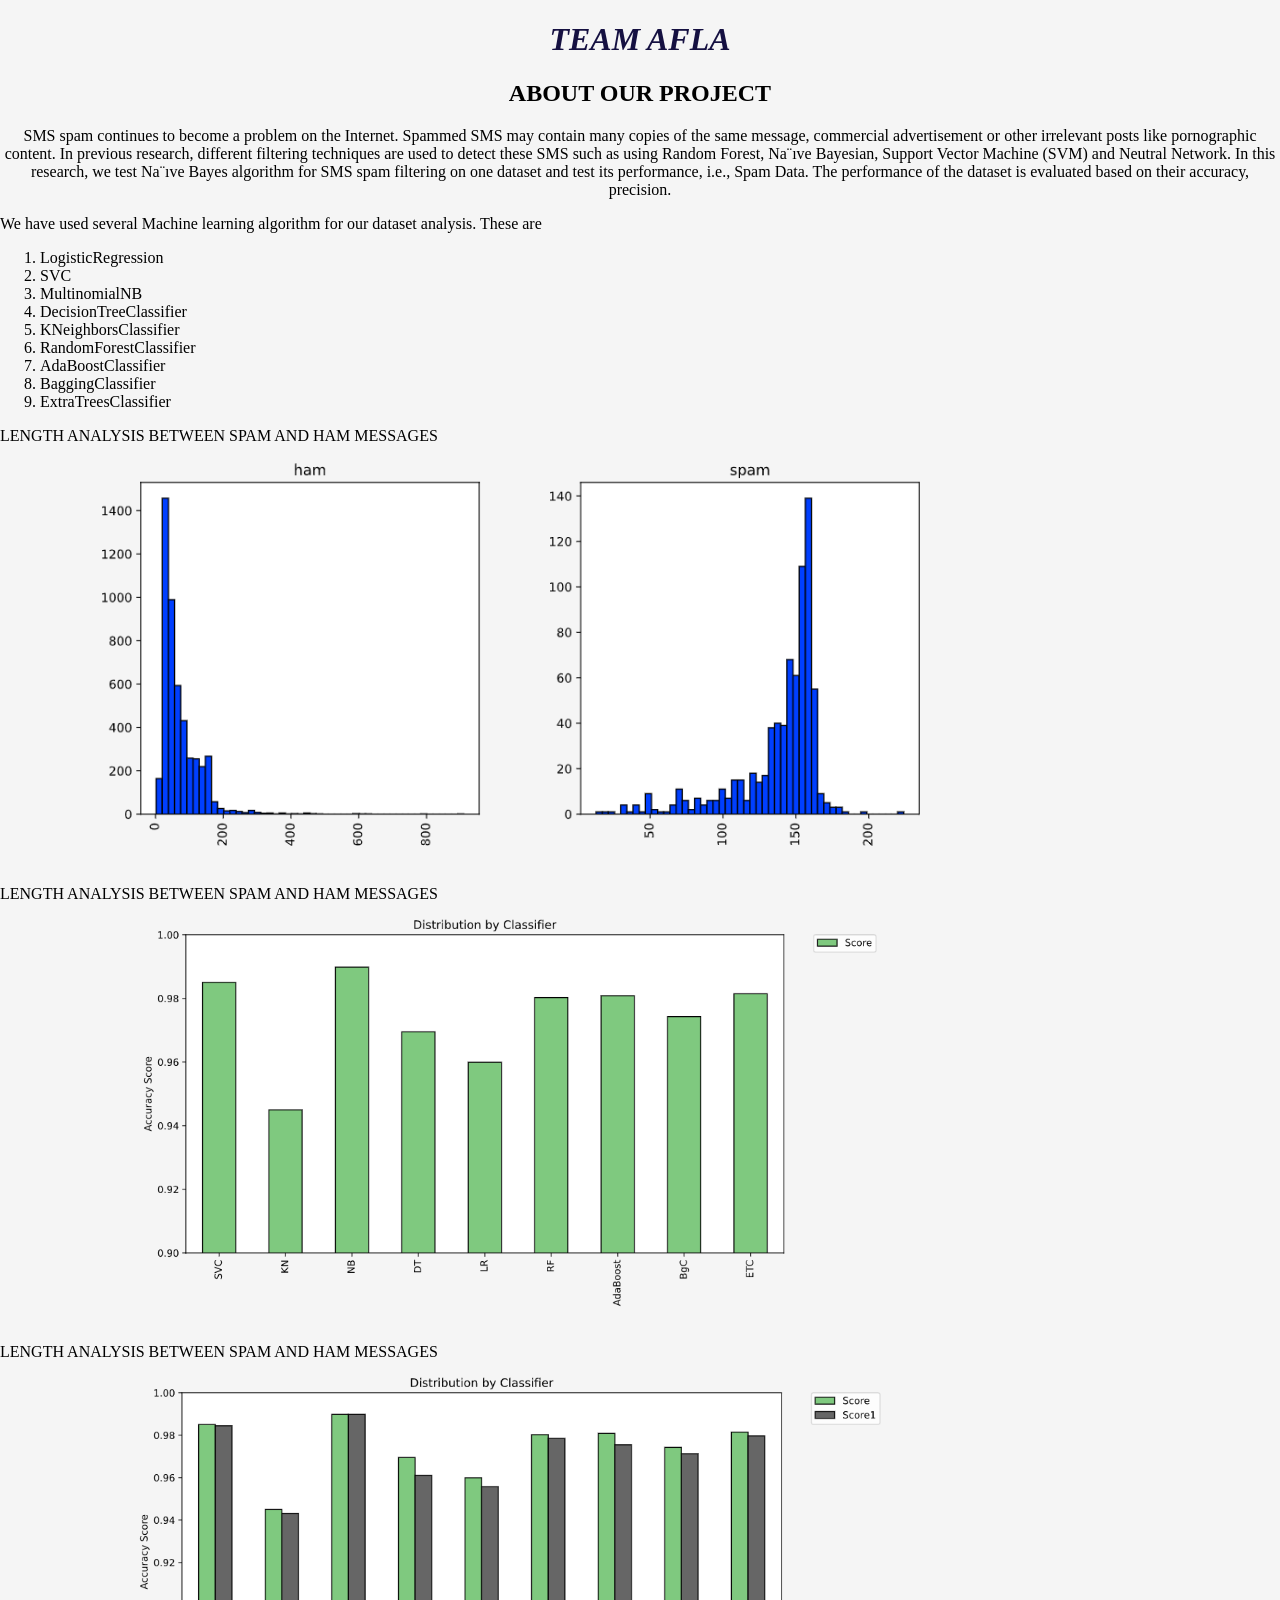
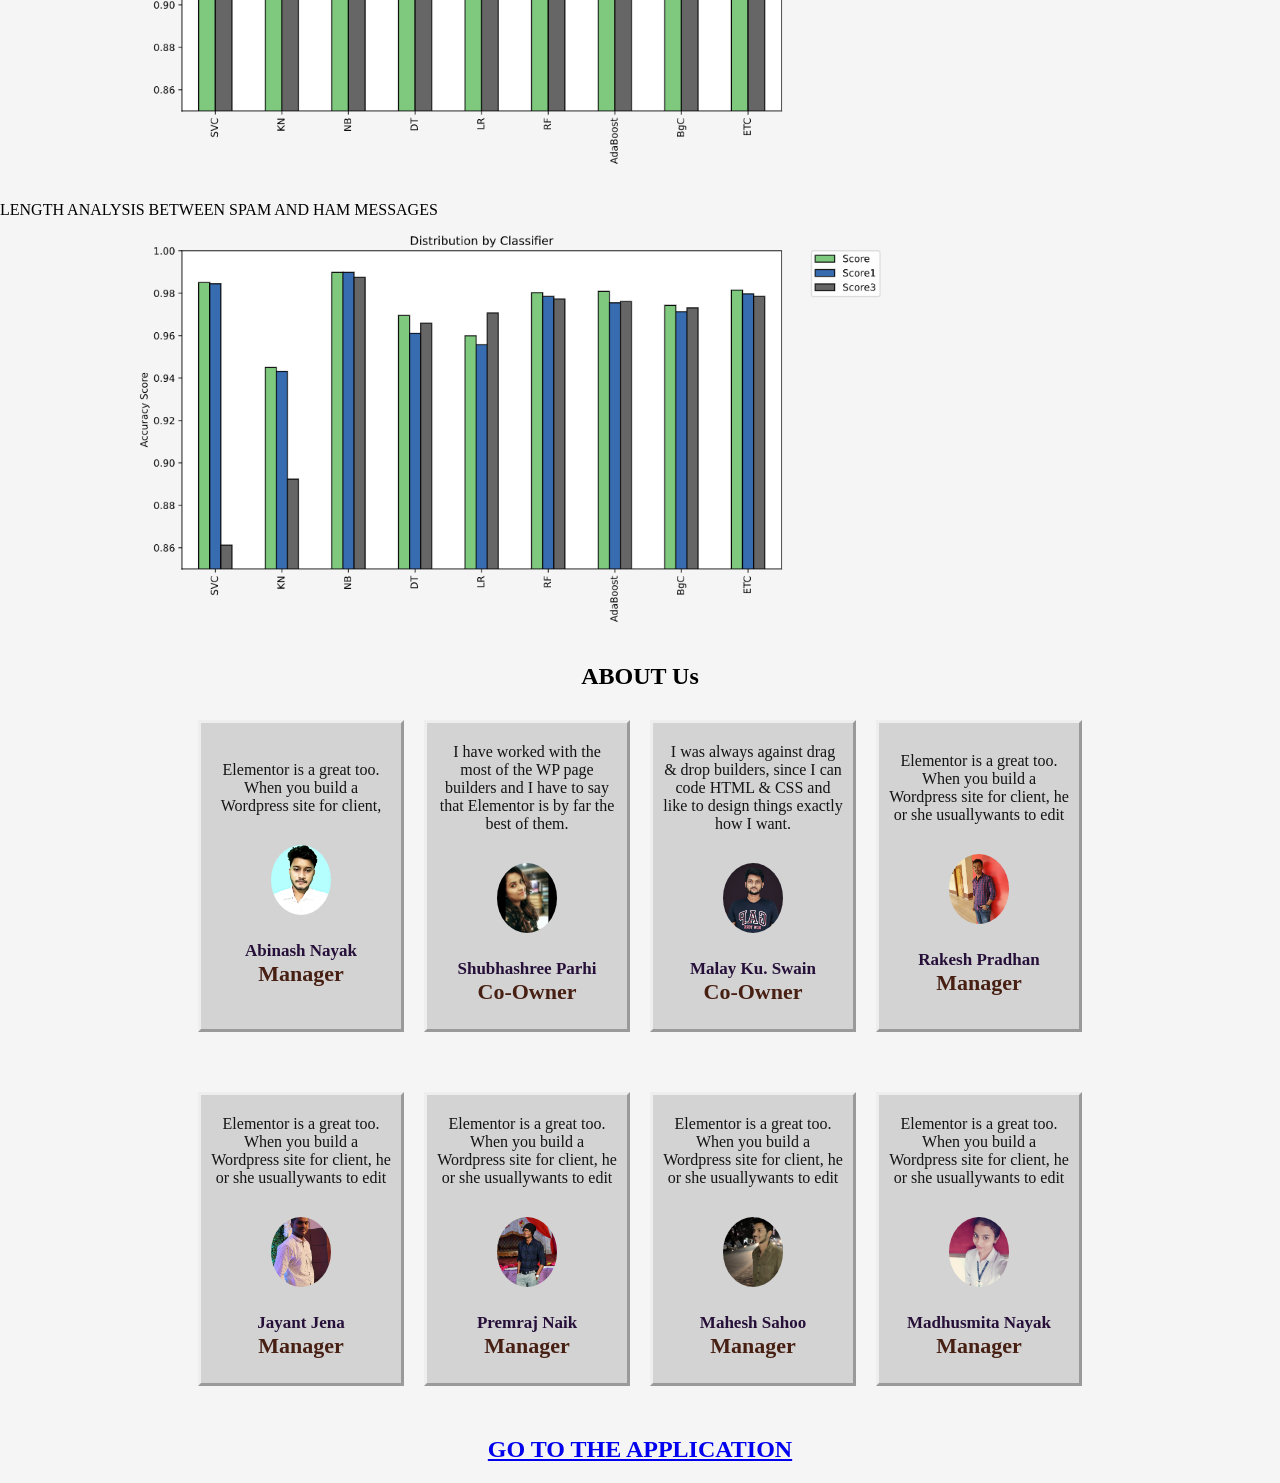
==== index.html @ c689f65f "flask and web page connected some styling need to complete" ====
<!DOCTYPE html>

    <head>
        <meta charset="utf-8">
        <meta http-equiv="X-UA-Compatible" content="IE=edge">
        <title>design</title>
        <meta name="description" content="">
        <meta name="viewport" content="width=device-width, initial-scale=1">
        <link rel="stylesheet" type="text/css" href="style.css">
        
    </head>
    <body>
      <h1>TEAM AFLA</h1>
        <h2>ABOUT OUR PROJECT</h2>
        <p class="about">SMS spam continues to become a problem on the Internet. Spammed SMS may contain
          many copies of the same message, commercial advertisement or other irrelevant posts like
          pornographic content. In previous research, different filtering techniques are used to detect
          these SMS such as using Random Forest, Na¨ıve Bayesian, Support Vector Machine (SVM)
          and Neutral Network. In this research, we test Na¨ıve Bayes algorithm for SMS spam filtering
          on one dataset and test its performance, i.e., Spam Data. The
          performance of the dataset is evaluated based on their accuracy, precision.
          </p>
          <p>
            We have used several Machine learning algorithm for our dataset analysis.
            These are
            <ol>
              <li>LogisticRegression</li>
              <li>SVC</li>
              <li>MultinomialNB</li>
              <li>DecisionTreeClassifier</li>
              <li>KNeighborsClassifier</li>
              <li>RandomForestClassifier</li>
              <li>AdaBoostClassifier</li>
              <li>BaggingClassifier</li>
              <li>ExtraTreesClassifier</li>
            </ol>
          </p>
        <p><span>LENGTH ANALYSIS BETWEEN SPAM AND HAM MESSAGES</span>
        <img class="data_img" src="./data_img/height.png" alt="">
        </p>

        <p><span>LENGTH ANALYSIS BETWEEN SPAM AND HAM MESSAGES</span>
          <img class="data_img" src="./data_img/img1.png" alt="">
        </p>

        <p><span>LENGTH ANALYSIS BETWEEN SPAM AND HAM MESSAGES</span>
          <img class="data_img" src="./data_img/img2.png" alt="">
        </p>

        <p><span>LENGTH ANALYSIS BETWEEN SPAM AND HAM MESSAGES</span>
          <img class="data_img" src="./data_img/img3.png" alt="">
        </p>
          <h2>ABOUT us</h2>
       <div class="container_1">
       
          <div class="boxes">
              <p class="details">Elementor is a great too. When you build a Wordpress site for client, 
                <img class="img" src="abhi.jpg" alt="">
               </p>
               <h2 class="name">
               Abinash Nayak
                <span id= "degn">
                    Manager
                </span>
            </h2>
              
            </div>

          <div class="boxes">
              <p class="details">I have worked with the most of the WP page builders and I have to say that Elementor is by far the best of them. 
                <img class="img" src="cartoon.jpg" alt="">
              </p>
              <h2 class="name">
                Shubhashree Parhi
                <span id= "degn">
                    Co-Owner
                </span>
                

            </h2>
          </div>
          <div class="boxes">
              <p class="details">I was always against drag & drop builders, since I can code HTML & CSS and like to design things exactly how I want.
                <img class="img" src="malu.jpg" alt="">
              </p>
              <h2 class="name">
                  Malay Ku. Swain
                  <span id= "degn">
                    Co-Owner
                </span>
              </h2>
          </div>
          <div class="boxes">
            <p class="details">Elementor is a great too. When you build a Wordpress site for client, he or she usuallywants to edit
              <img class="img" src="rakesh.jpg" alt="">
             </p>
             <h2 class="name">
             Rakesh Pradhan
              <span id= "degn">
                  Manager
              </span>
          </h2>
            
          </div>
        </div>
        <div class="container_2">
          
          <div class="boxes">
            <p class="details">Elementor is a great too. When you build a Wordpress site for client, he or she usuallywants to edit
              <img class="img" src="jayant.jpg" alt="">
             </p>
             <h2 class="name">
             Jayant Jena
              <span id= "degn">
                  Manager
              </span>
          </h2>
            
          </div>
          <div class="boxes">
            <p class="details">Elementor is a great too. When you build a Wordpress site for client, he or she usuallywants to edit
              <img class="img" src="prem.jpg" alt="">
             </p>
             <h2 class="name">
             Premraj Naik
              <span id= "degn">
                  Manager
              </span>
          </h2>
            
          </div>
          <div class="boxes">
            <p class="details">Elementor is a great too. When you build a Wordpress site for client, he or she usuallywants to edit
              <img class="img" src="mahesh.jpg" alt="">
             </p>
             <h2 class="name">
             Mahesh Sahoo
              <span id= "degn">
                  Manager
              </span>
          </h2>
            
          </div>
          <div class="boxes">
            <p class="details">Elementor is a great too. When you build a Wordpress site for client, he or she usuallywants to edit
              <img class="img" src="para.jpg" alt="">
             </p>
             <h2 class="name">
             Madhusmita Nayak
              <span id= "degn">
                  Manager
              </span>
          </h2>
            
          </div>
       </div>
       <h2>
         <a href="http://127.0.0.1:5000">GO TO THE APPLICATION</a>
       </h2>
        
        
    </body>
</html>
---- style.css ----
body{
    padding: 0px;
    margin: 0px auto;
    background-color:whitesmoke;
    
}
.container_1{
    box-sizing: border-box;
    margin: 40px;
    margin-top: 15px;
    display: flex;
    flex-direction: row;
    justify-content: center;
    justify-self: center;

}
.container_2{
    box-sizing: border-box;
    margin: 40px;
    display: flex;
    flex-direction: row;
    justify-content: center;
    justify-self: center;

}
.boxes{
    padding: 10px;
    position: relative;
    margin:10px;
    background-color:lightgray;
    border-style: outset;
    width:180px;
    display: flex;
    flex-direction: column;
    justify-self: center;
    justify-content: center;
    justify-items: center;
    
}   
    
.details{
    color: rgb(20, 20, 20);
    margin-right: px;
    font-style: bold;
    text-align: center;
    font-size: medium;
    margin-left: px;
    margin-top: 10px;
}
.img{
    margin: auto;
    margin-top: 20px;
    height: 70px;
    width: 60px;
    border-radius: 50%;
    object-position: center;
    display: flex;
    justify-content:space-around;
    
    align-items: flex-end;
    object-fit: cover;
}    


.name{
    color: rgba(28, 4, 48, 0.945);
    margin-top: 0px;
    font-size: 17px;
    text-align: center;
    display: flex;
    flex-direction: column;
    align-content: flex-start;
}
#degn{
    color: rgb(71, 31, 19);
    font-size: 22px;
}
h1{
    color: rgb(21, 16, 65);
    text-align: center;
    font-style: italic;
}
img{
    padding: 10px;
    margin: auto;
    width: 150px;
    height: 50px;
    object-position: center;
    object-fit: contain;
    align-items: center;
}
h2{
   padding: 0px;
    text-transform: capitalize;
    text-align: center;
    

}
.about{
    padding: 0px;
    text-align: center;
}
.box{
    margin: 0px;
    width:350px;
    border-radius: 80px;
    padding: 7px;
    padding-left: 10px;
    border-color: rgb(82, 41, 12);
    
    text-transform: capitalize;
    font-style: italic;
   

}
.data_img{
    height: 400px;
    width: 1000px;
}
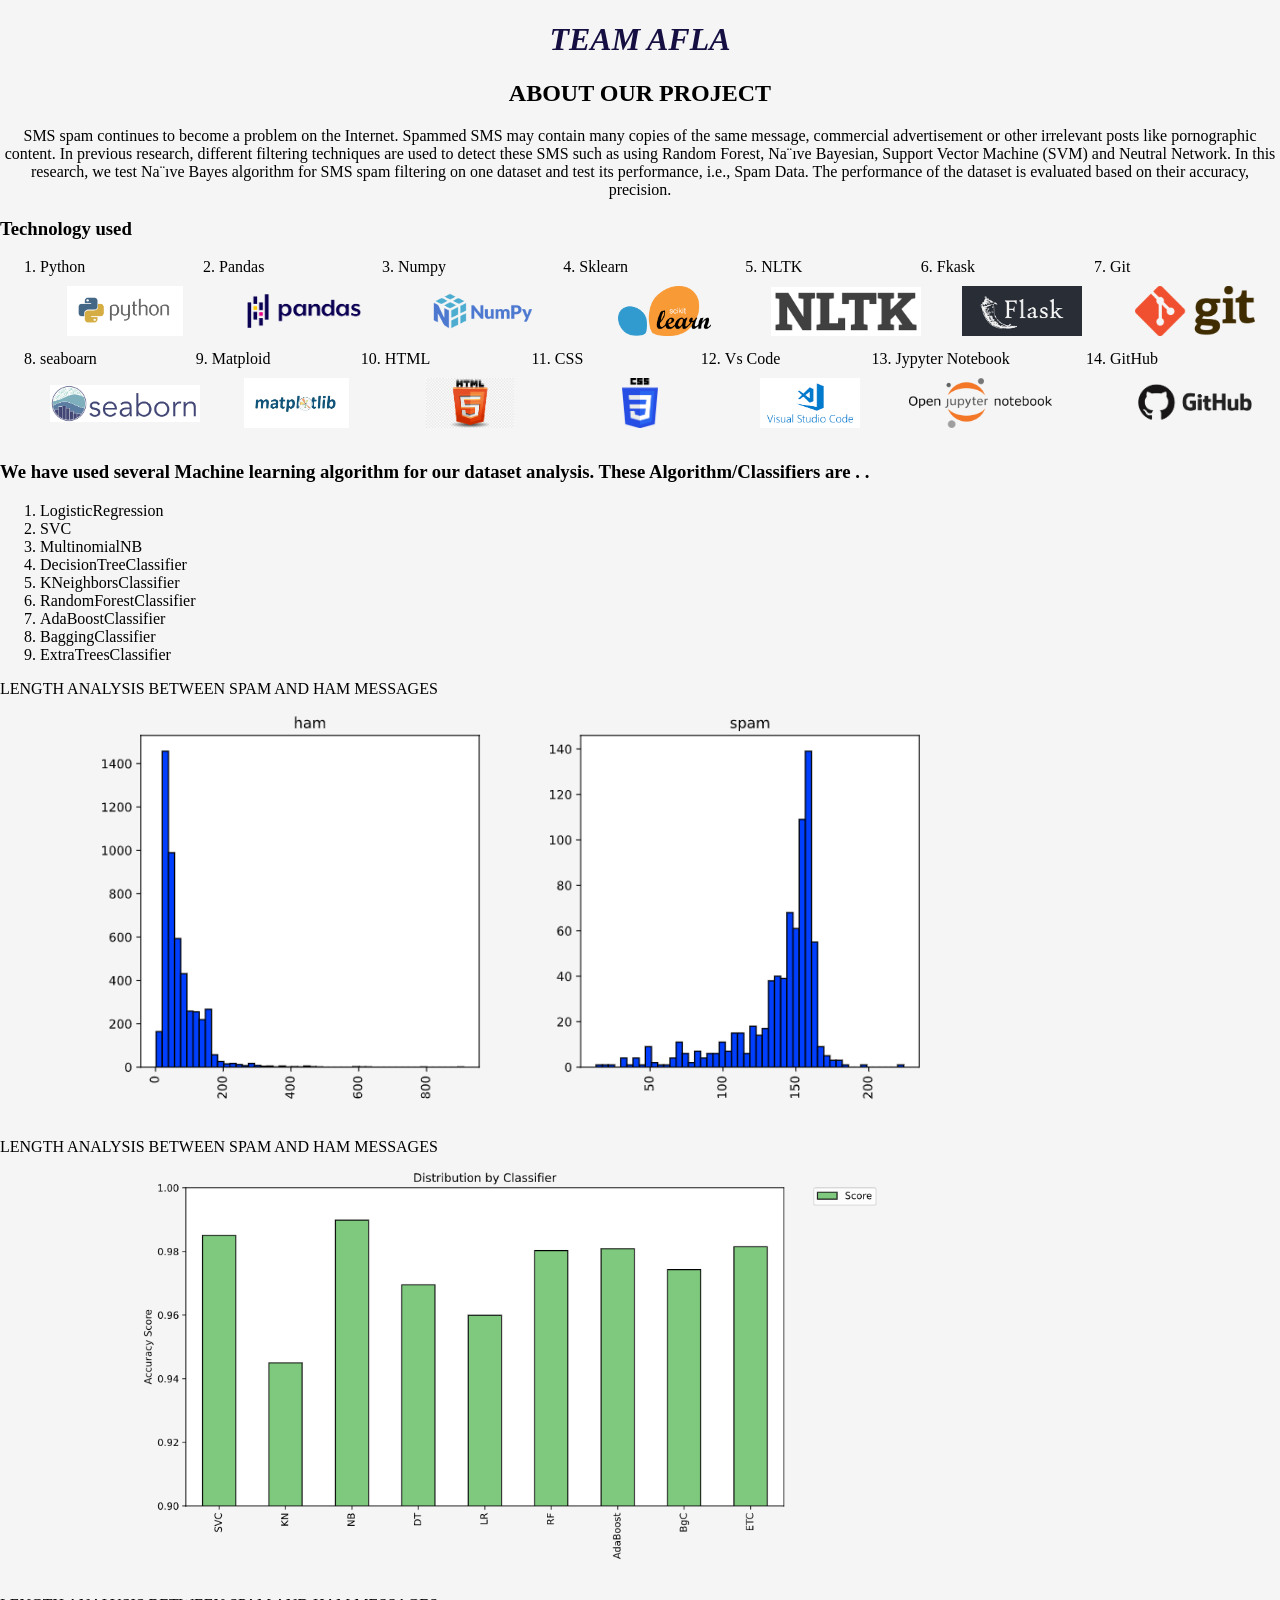
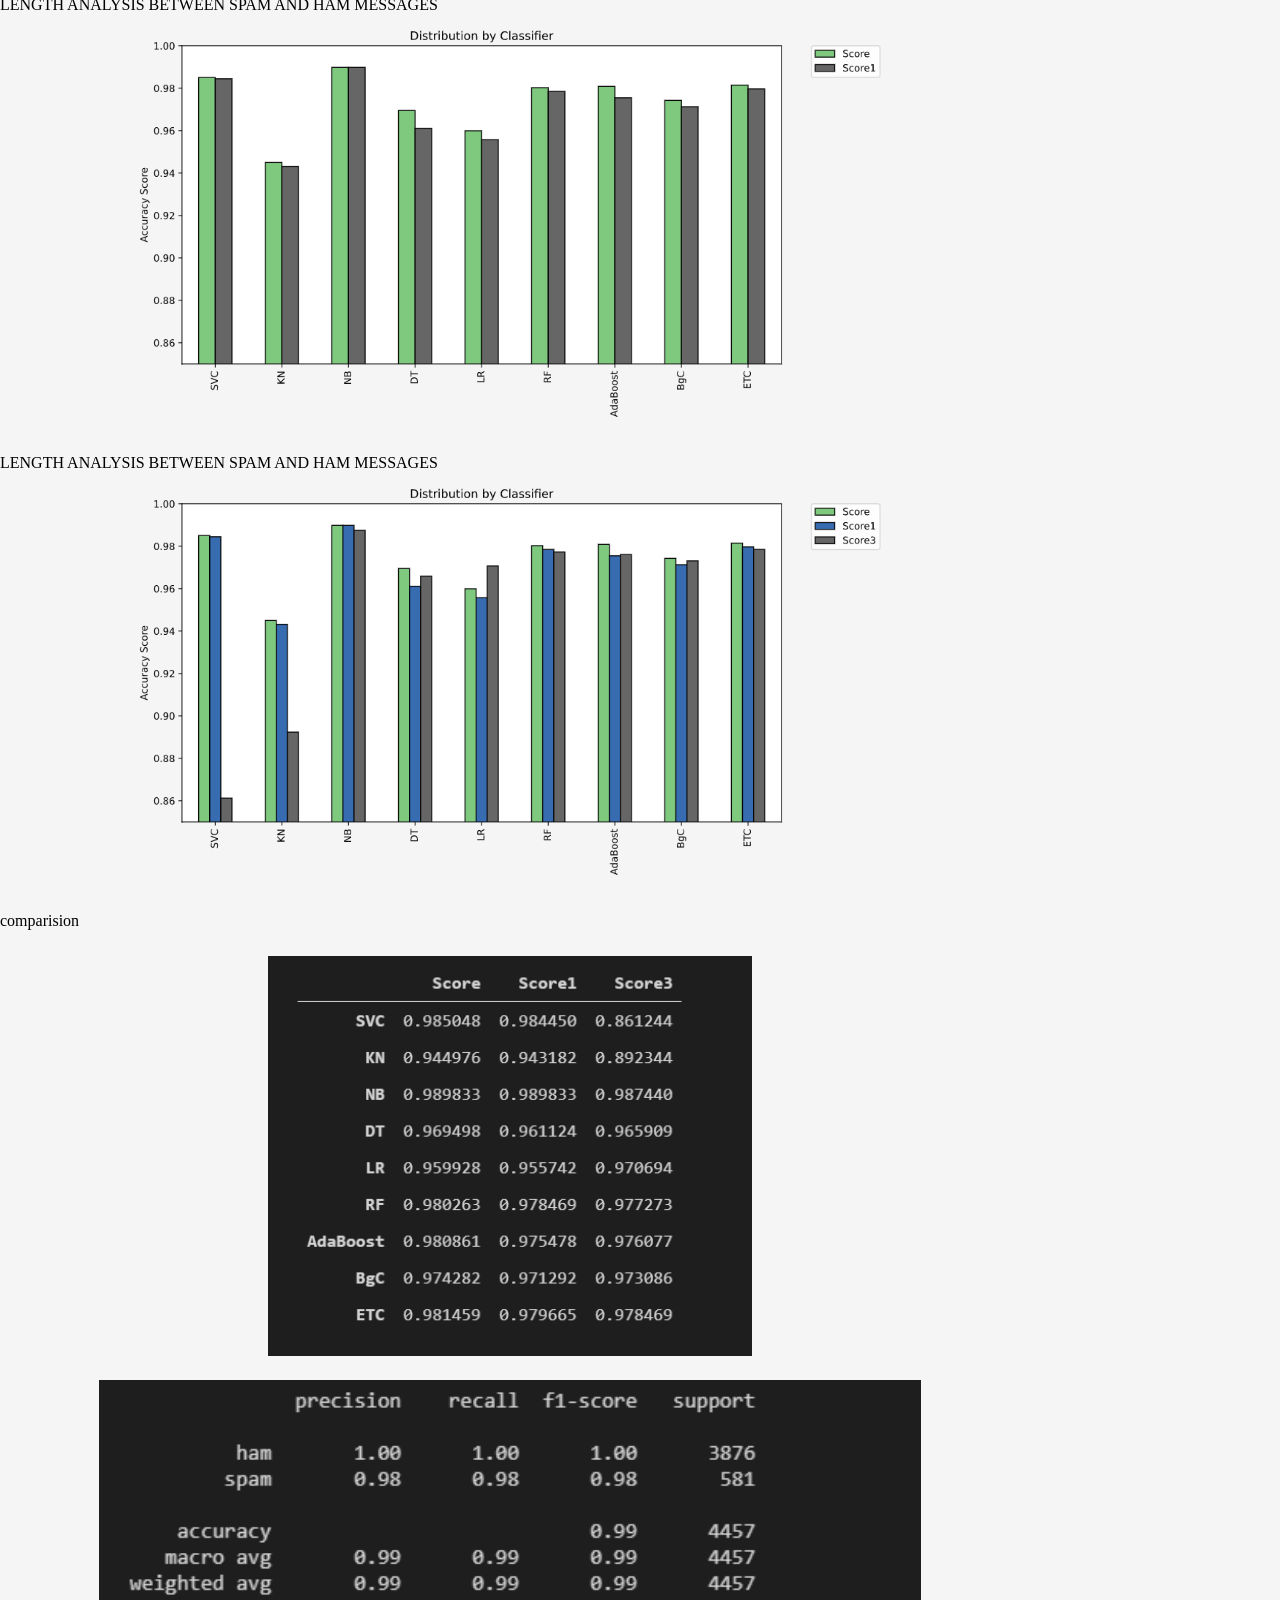
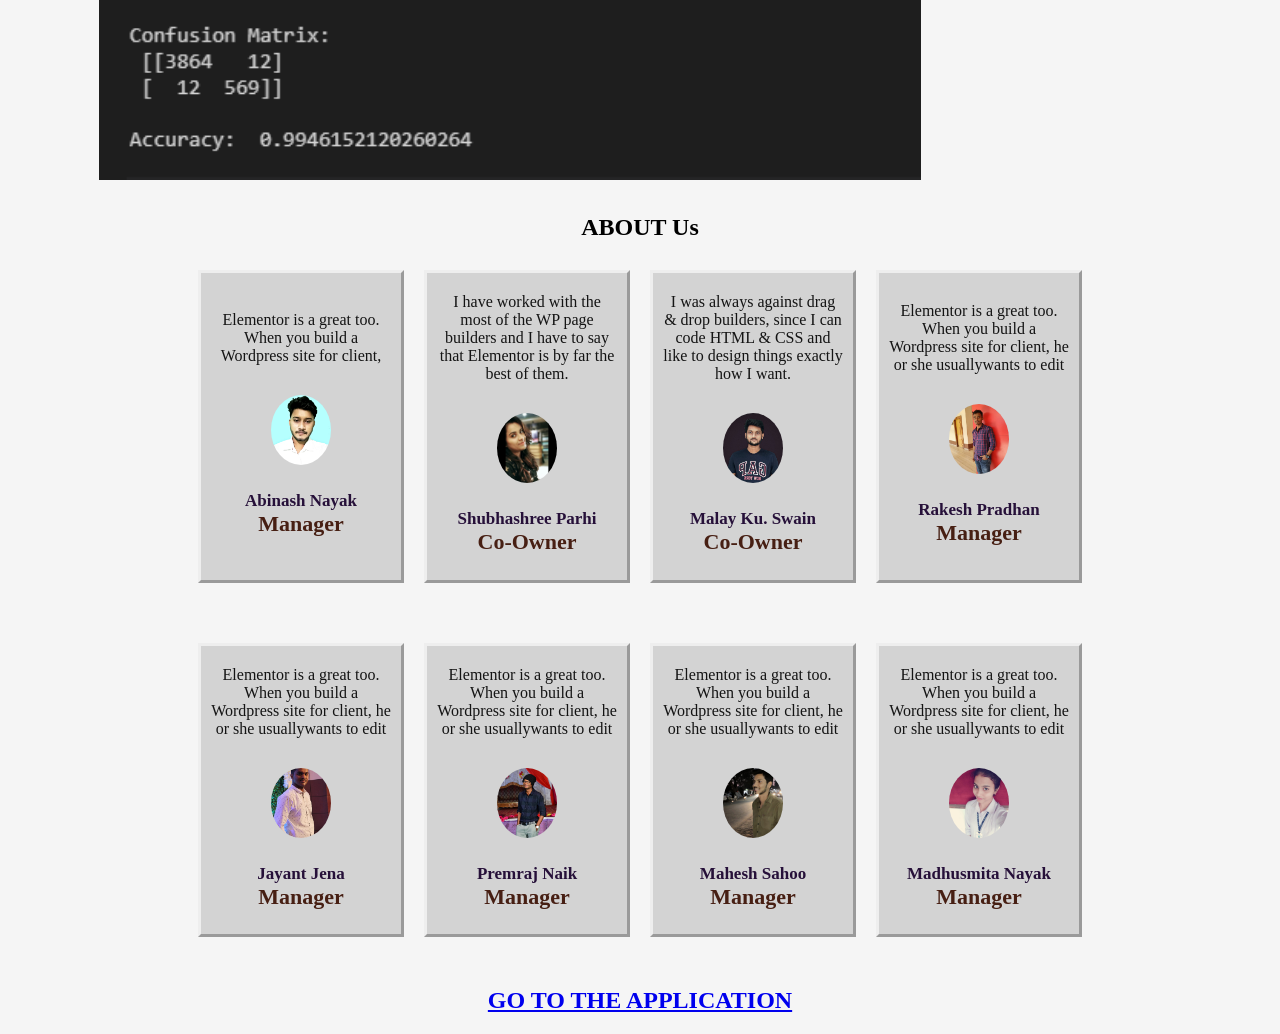
==== commit 072b4e3a: "some design changed" ====
--- a/index.html
+++ b/index.html
@@ -21,8 +21,35 @@
           performance of the dataset is evaluated based on their accuracy, precision.
           </p>
           <p>
-            We have used several Machine learning algorithm for our dataset analysis.
-            These are
+            <h3>Technology used</h3>
+            <div>
+              <ol class="logos">
+                <div class="logo1head">
+                  <li class="logo1">Python <img src="./logos/python.png" alt=""></li>
+                <li class="logo1">Pandas <img src="./logos/pandas.png" alt=""></li>
+                <li class="logo1">Numpy <img src="./logos/numpy.png" alt=""></li>
+                <li class="logo1">Sklearn <img src="./logos/sklearn.png" alt=""></li>
+                <li class="logo1">NLTK <img src="./logos/nltk.png" alt=""></li>
+                <li class="logo1">Fkask <img src="./logos/flask.png" alt=""></li>
+                <li class="logo1">Git <img src="./logos/git.png" alt=""></li>
+                </div>
+                
+                <div class="logo2head">
+                  <li class="logo2">seaboarn <img src="./logos/seaborn.png" alt=""></li>
+                <li class="logo2">Matploid <img src="./logos/matploid.jpeg" alt=""></li>
+                <li class="logo2">HTML <img src="./logos/html.png" alt=""></li>
+                <li class="logo2">CSS <img src="./logos/css.png" alt=""></li>
+                <li class="logo2">Vs Code <img src="./logos/vscode.png" alt=""></li>
+                <li class="logo2">Jypyter Notebook <img src="./logos/jupyter.jpg" alt=""></li>
+                <li class="logo2">GitHub <img src="./logos/github.png" alt=""></li>
+                </div>
+                
+              </ol>
+            </div>
+            <h3>
+              We have used several Machine learning algorithm for our dataset analysis.
+              These Algorithm/Classifiers are . .
+            </h3>
             <ol>
               <li>LogisticRegression</li>
               <li>SVC</li>
@@ -49,6 +76,15 @@
 
         <p><span>LENGTH ANALYSIS BETWEEN SPAM AND HAM MESSAGES</span>
           <img class="data_img" src="./data_img/img3.png" alt="">
+        </p>
+        <p><span>comparision</span>
+          <div>
+            <img class="data_img" src="./logos/Capture.PNG" alt="">
+          </div>
+          <div>
+            <img class="data_img" src="./logos/Capture1.PNG" alt="">
+          </div>
+          
         </p>
           <h2>ABOUT us</h2>
        <div class="container_1">
--- a/style.css
+++ b/style.css
@@ -116,4 +116,14 @@
 .data_img{
     height: 400px;
     width: 1000px;
+}
+.logos{
+    display: flex;
+    flex-direction: column;
+}
+.logo1head{
+display: flex;
+}
+.logo2head{
+display: flex;
 }
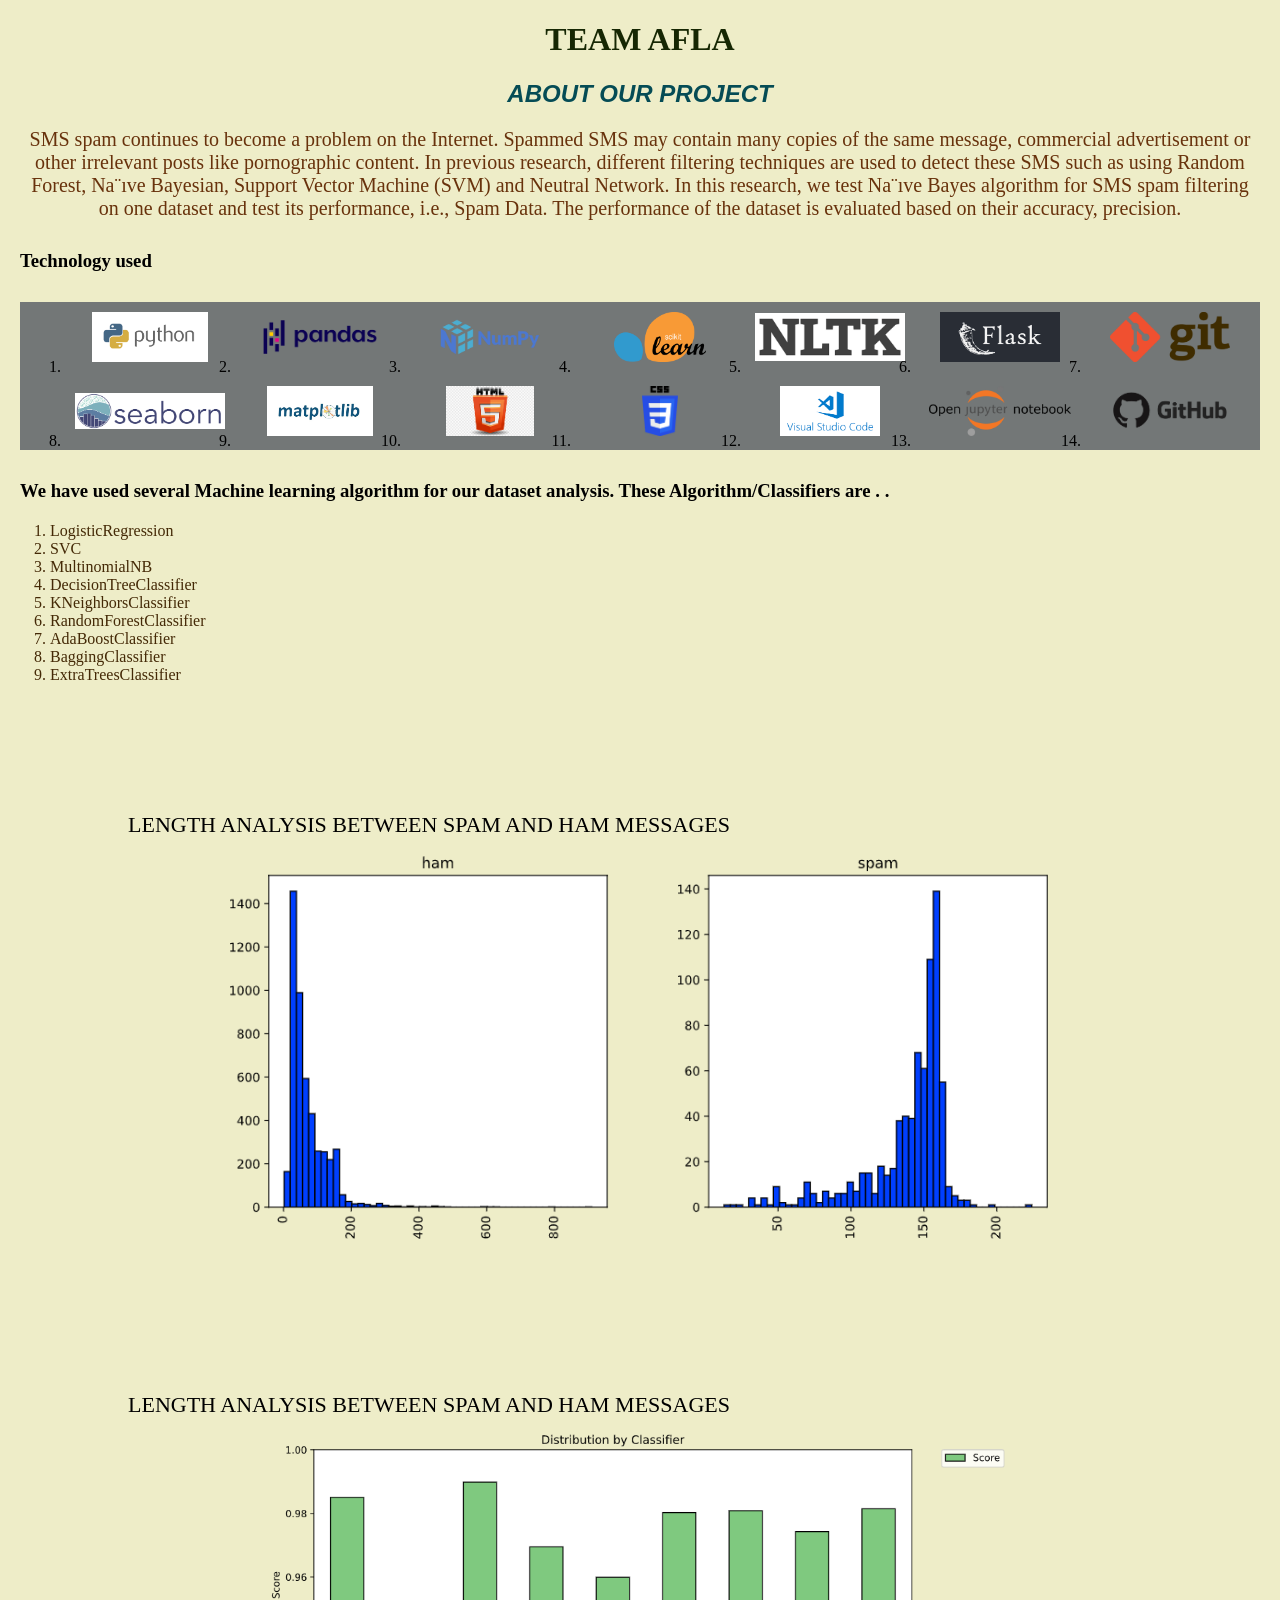
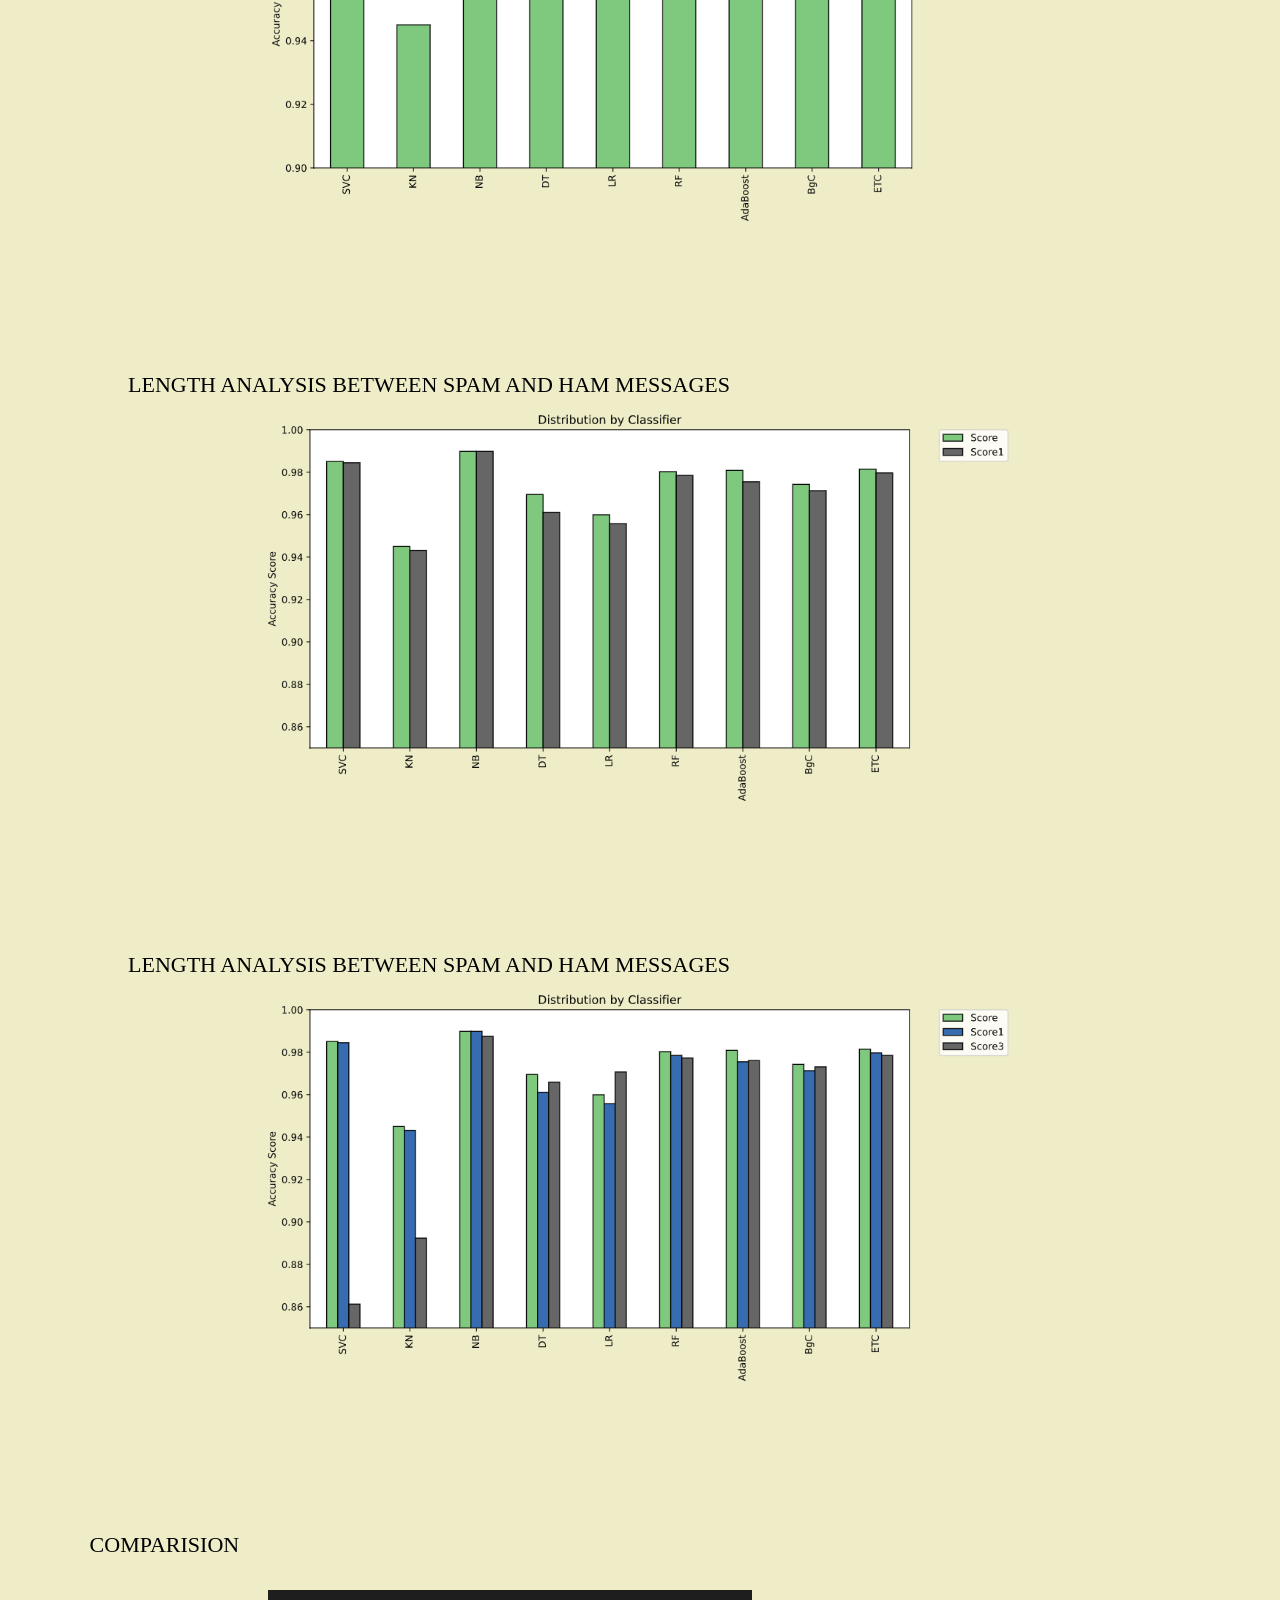
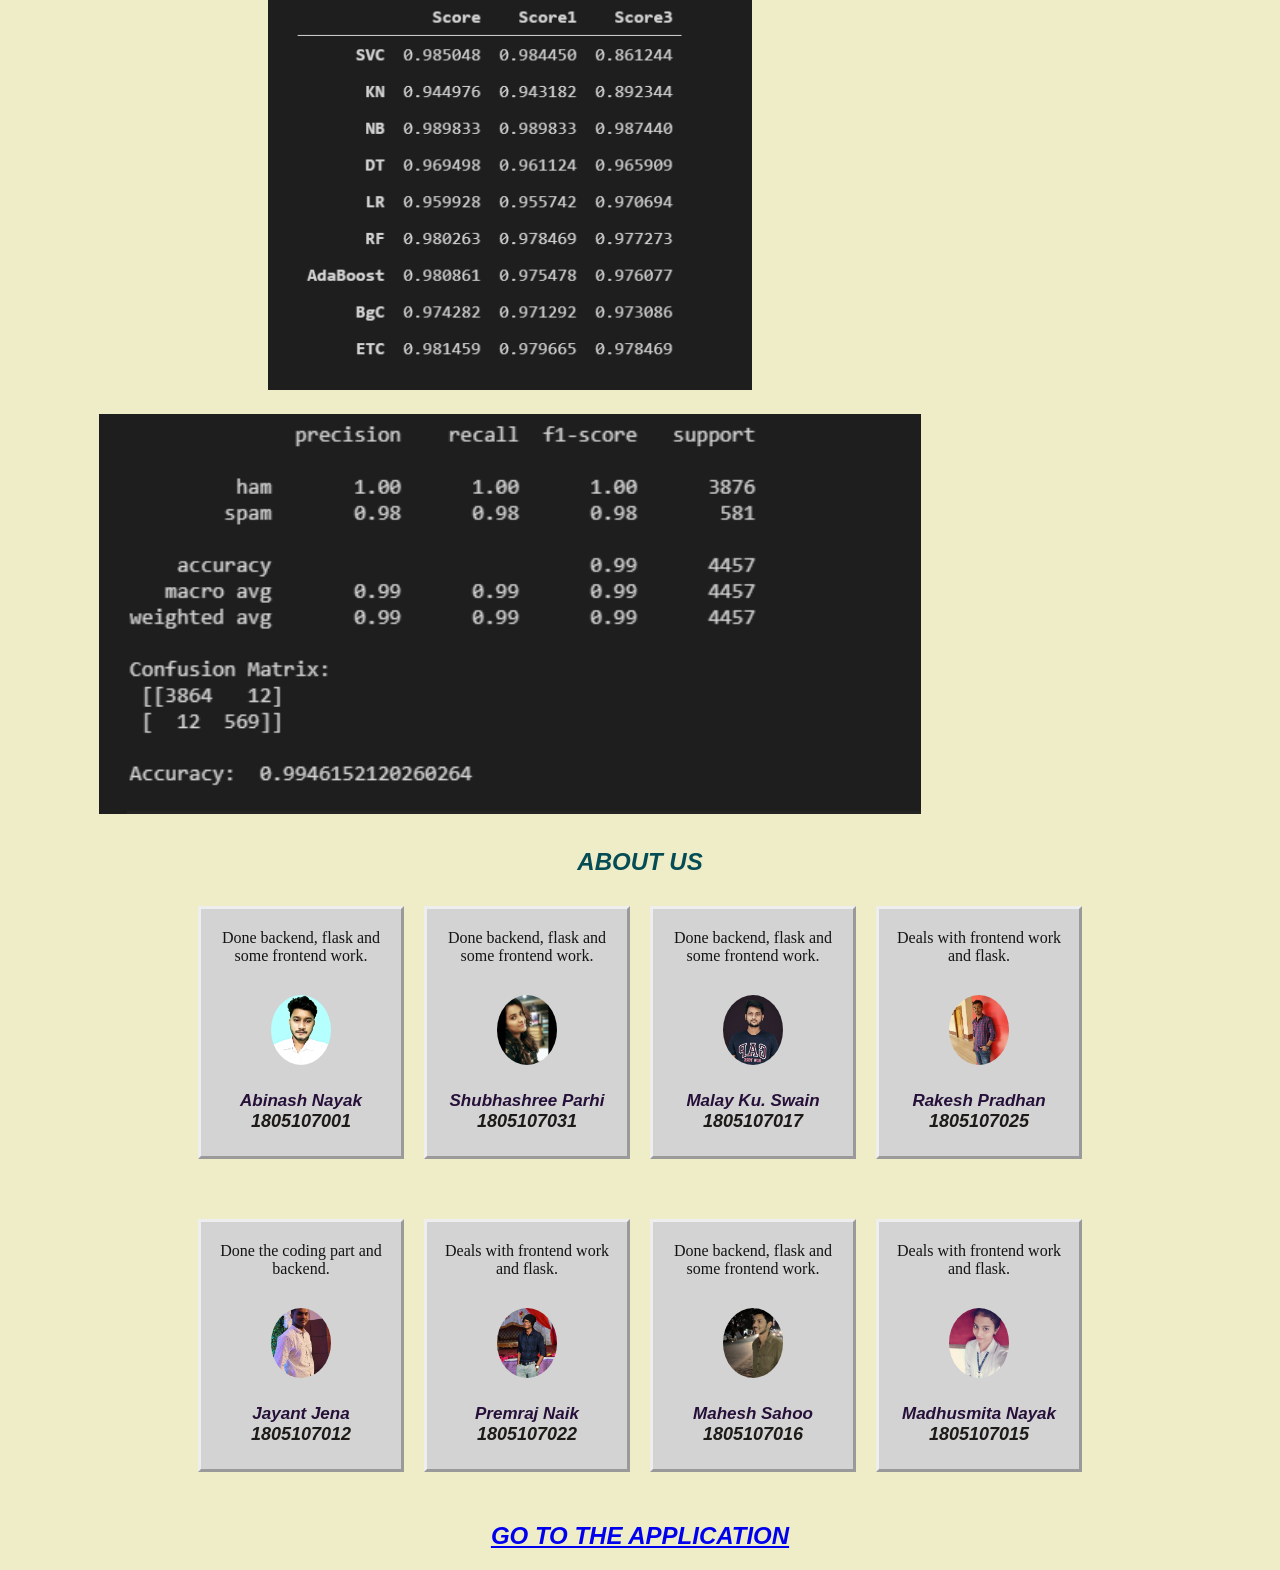
==== commit 096c8046: "1st page design still need to complete" ====
--- a/index.html
+++ b/index.html
@@ -25,23 +25,23 @@
             <div>
               <ol class="logos">
                 <div class="logo1head">
-                  <li class="logo1">Python <img src="./logos/python.png" alt=""></li>
-                <li class="logo1">Pandas <img src="./logos/pandas.png" alt=""></li>
-                <li class="logo1">Numpy <img src="./logos/numpy.png" alt=""></li>
-                <li class="logo1">Sklearn <img src="./logos/sklearn.png" alt=""></li>
-                <li class="logo1">NLTK <img src="./logos/nltk.png" alt=""></li>
-                <li class="logo1">Fkask <img src="./logos/flask.png" alt=""></li>
-                <li class="logo1">Git <img src="./logos/git.png" alt=""></li>
+                  <li class="logo1"> <img src="./logos/python.png" alt=""></li>
+                <li class="logo1"> <img src="./logos/pandas.png" alt=""></li>
+                <li class="logo1"><img src="./logos/numpy.png" alt=""></li>
+                <li class="logo1"> <img src="./logos/sklearn.png" alt=""></li>
+                <li class="logo1"> <img src="./logos/nltk.png" alt=""></li>
+                <li class="logo1"> <img src="./logos/flask.png" alt=""></li>
+                <li class="logo1"> <img src="./logos/git.png" alt=""></li>
                 </div>
                 
                 <div class="logo2head">
-                  <li class="logo2">seaboarn <img src="./logos/seaborn.png" alt=""></li>
-                <li class="logo2">Matploid <img src="./logos/matploid.jpeg" alt=""></li>
-                <li class="logo2">HTML <img src="./logos/html.png" alt=""></li>
-                <li class="logo2">CSS <img src="./logos/css.png" alt=""></li>
-                <li class="logo2">Vs Code <img src="./logos/vscode.png" alt=""></li>
-                <li class="logo2">Jypyter Notebook <img src="./logos/jupyter.jpg" alt=""></li>
-                <li class="logo2">GitHub <img src="./logos/github.png" alt=""></li>
+                  <li class="logo2"><img src="./logos/seaborn.png" alt=""></li>
+                <li class="logo2"> <img src="./logos/matploid.jpeg" alt=""></li>
+                <li class="logo2"> <img src="./logos/html.png" alt=""></li>
+                <li class="logo2"> <img src="./logos/css.png" alt=""></li>
+                <li class="logo2"> <img src="./logos/vscode.png" alt=""></li>
+                <li class="logo2"> <img src="./logos/jupyter.jpg" alt=""></li>
+                <li class="logo2"><img src="./logos/github.png" alt=""></li>
                 </div>
                 
               </ol>
@@ -50,7 +50,7 @@
               We have used several Machine learning algorithm for our dataset analysis.
               These Algorithm/Classifiers are . .
             </h3>
-            <ol>
+            <ol class="algo" >
               <li>LogisticRegression</li>
               <li>SVC</li>
               <li>MultinomialNB</li>
@@ -62,78 +62,80 @@
               <li>ExtraTreesClassifier</li>
             </ol>
           </p>
-        <p><span>LENGTH ANALYSIS BETWEEN SPAM AND HAM MESSAGES</span>
-        <img class="data_img" src="./data_img/height.png" alt="">
+          
+            <p class="data"><span>LENGTH ANALYSIS BETWEEN SPAM AND HAM MESSAGES</span>
+              <img class="data_img" src="./data_img/height.png" alt="">
+              </p>
+      
+              <p class="data"><span>LENGTH ANALYSIS BETWEEN SPAM AND HAM MESSAGES</span>
+                <img class="data_img" src="./data_img/img1.png" alt="">
+              </p>
+      
+              <p class="data"><span>LENGTH ANALYSIS BETWEEN SPAM AND HAM MESSAGES</span>
+                <img class="data_img" src="./data_img/img2.png" alt="">
+              </p>
+      
+              <p class="data"><span>LENGTH ANALYSIS BETWEEN SPAM AND HAM MESSAGES</span>
+                <img class="data_img" src="./data_img/img3.png" alt="">
+              </p>
+          
+        
+              <p class="compare"><span>comparision</span>
+          <div >
+            <img class="data_img" src="./logos/Capture.PNG" alt="">
+         
+            <img class="data_img" src="./logos/Capture1.PNG" alt="">
+          </div>
+          
         </p>
-
-        <p><span>LENGTH ANALYSIS BETWEEN SPAM AND HAM MESSAGES</span>
-          <img class="data_img" src="./data_img/img1.png" alt="">
-        </p>
-
-        <p><span>LENGTH ANALYSIS BETWEEN SPAM AND HAM MESSAGES</span>
-          <img class="data_img" src="./data_img/img2.png" alt="">
-        </p>
-
-        <p><span>LENGTH ANALYSIS BETWEEN SPAM AND HAM MESSAGES</span>
-          <img class="data_img" src="./data_img/img3.png" alt="">
-        </p>
-        <p><span>comparision</span>
-          <div>
-            <img class="data_img" src="./logos/Capture.PNG" alt="">
-          </div>
-          <div>
-            <img class="data_img" src="./logos/Capture1.PNG" alt="">
-          </div>
-          
-        </p>
-          <h2>ABOUT us</h2>
+          <h2>ABOUT US</h2>
        <div class="container_1">
        
           <div class="boxes">
-              <p class="details">Elementor is a great too. When you build a Wordpress site for client, 
+              <p class="details">Done backend, flask and some frontend work.
                 <img class="img" src="abhi.jpg" alt="">
                </p>
                <h2 class="name">
                Abinash Nayak
                 <span id= "degn">
-                    Manager
+                   1805107001
                 </span>
             </h2>
               
             </div>
 
           <div class="boxes">
-              <p class="details">I have worked with the most of the WP page builders and I have to say that Elementor is by far the best of them. 
+              <p class="details"> Done backend, flask and some frontend work.
                 <img class="img" src="cartoon.jpg" alt="">
               </p>
               <h2 class="name">
                 Shubhashree Parhi
                 <span id= "degn">
-                    Co-Owner
+                    1805107031
                 </span>
                 
 
             </h2>
           </div>
           <div class="boxes">
-              <p class="details">I was always against drag & drop builders, since I can code HTML & CSS and like to design things exactly how I want.
+              <p class="details">Done backend, flask and some frontend work.
                 <img class="img" src="malu.jpg" alt="">
               </p>
               <h2 class="name">
                   Malay Ku. Swain
                   <span id= "degn">
-                    Co-Owner
+                    1805107017
                 </span>
               </h2>
           </div>
           <div class="boxes">
-            <p class="details">Elementor is a great too. When you build a Wordpress site for client, he or she usuallywants to edit
+            <p class="details">Deals with frontend work and flask.
               <img class="img" src="rakesh.jpg" alt="">
              </p>
              <h2 class="name">
              Rakesh Pradhan
               <span id= "degn">
-                  Manager
+                1805107025
               </span>
           </h2>
             
@@ -142,49 +144,49 @@
         <div class="container_2">
           
           <div class="boxes">
-            <p class="details">Elementor is a great too. When you build a Wordpress site for client, he or she usuallywants to edit
+            <p class="details">Done the coding part and backend.
               <img class="img" src="jayant.jpg" alt="">
              </p>
              <h2 class="name">
              Jayant Jena
               <span id= "degn">
-                  Manager
-              </span>
-          </h2>
-            
-          </div>
-          <div class="boxes">
-            <p class="details">Elementor is a great too. When you build a Wordpress site for client, he or she usuallywants to edit
+                1805107012
+              </span>
+          </h2>
+            
+          </div>
+          <div class="boxes">
+            <p class="details">Deals with frontend work and flask.
               <img class="img" src="prem.jpg" alt="">
              </p>
              <h2 class="name">
              Premraj Naik
               <span id= "degn">
-                  Manager
-              </span>
-          </h2>
-            
-          </div>
-          <div class="boxes">
-            <p class="details">Elementor is a great too. When you build a Wordpress site for client, he or she usuallywants to edit
+                1805107022
+              </span>
+          </h2>
+            
+          </div>
+          <div class="boxes">
+            <p class="details">Done backend, flask and some frontend work.
               <img class="img" src="mahesh.jpg" alt="">
              </p>
              <h2 class="name">
              Mahesh Sahoo
               <span id= "degn">
-                  Manager
-              </span>
-          </h2>
-            
-          </div>
-          <div class="boxes">
-            <p class="details">Elementor is a great too. When you build a Wordpress site for client, he or she usuallywants to edit
+                1805107016
+              </span>
+          </h2>
+            
+          </div>
+          <div class="boxes">
+            <p class="details">Deals with frontend work and flask.
               <img class="img" src="para.jpg" alt="">
              </p>
              <h2 class="name">
              Madhusmita Nayak
               <span id= "degn">
-                  Manager
+                1805107015
               </span>
           </h2>
             
--- a/style.css
+++ b/style.css
@@ -1,7 +1,7 @@
 body{
     padding: 0px;
     margin: 0px auto;
-    background-color:whitesmoke;
+    background-color: rgb(238, 237, 200);
     
 }
 .container_1{
@@ -12,6 +12,7 @@
     flex-direction: row;
     justify-content: center;
     justify-self: center;
+   
 
 }
 .container_2{
@@ -21,7 +22,7 @@
     flex-direction: row;
     justify-content: center;
     justify-self: center;
-
+   
 }
 .boxes{
     padding: 10px;
@@ -72,13 +73,12 @@
     align-content: flex-start;
 }
 #degn{
-    color: rgb(71, 31, 19);
-    font-size: 22px;
+    color: rgb(29, 26, 24);
+    font-size: 18px;
 }
 h1{
-    color: rgb(21, 16, 65);
+    color: rgb(22, 39, 3);
     text-align: center;
-    font-style: italic;
 }
 img{
     padding: 10px;
@@ -93,12 +93,17 @@
    padding: 0px;
     text-transform: capitalize;
     text-align: center;
-    
+    font-family: Arial, Helvetica, sans-serif;
+    font-style: oblique;
+    color: rgb(5, 76, 85);
 
 }
 .about{
     padding: 0px;
     text-align: center;
+    margin: 20px;
+    font-size: 20px;
+    color: rgb(104, 50, 12);
 }
 .box{
     margin: 0px;
@@ -116,14 +121,44 @@
 .data_img{
     height: 400px;
     width: 1000px;
+    align-content: center;
 }
 .logos{
+    background-color: rgb(115, 119, 119);
+    margin: 20px;
     display: flex;
     flex-direction: column;
+    justify-content: center;
+    justify-self: center;
+    justify-items: center;
+    text-justify: auto;
+    
 }
 .logo1head{
 display: flex;
+justify-content: center;
 }
 .logo2head{
 display: flex;
-}+justify-content: center;
+}
+h3{
+    padding: 10px;
+    margin: 10px;
+    
+}
+.algo{
+    margin: 10px;
+   
+    color: rgb(68, 41, 6);
+    
+}
+.data{
+    margin: 10%;
+    font-size: 22px;
+}
+.compare{
+   margin-left: 7%;
+    text-transform: uppercase;
+    font-size: 22px;
+}
